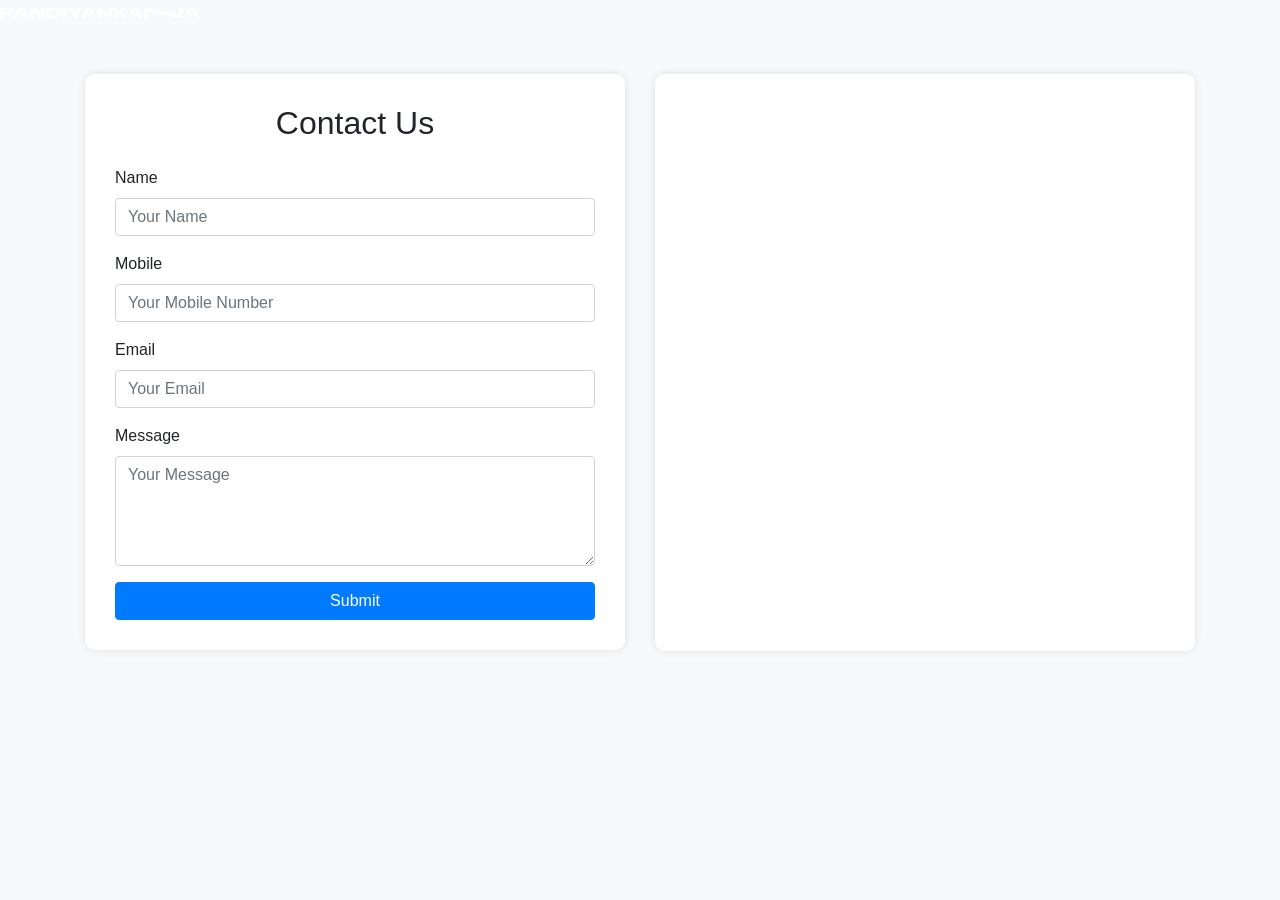
==== contact.html @ c843ea27 "mail" ====
<!DOCTYPE html>
<html lang="en-US">
   <head>
      <meta charset="UTF-8">
      <meta name="viewport" content="width=device-width, initial-scale=1.0, viewport-fit=cover" />
      <title>Weirdos &#8211; Or Halevi – Vintage Portfolio</title>
      <meta name='robots' content='max-image-preview:large' />
      <link rel='stylesheet' id='elementor-post-6-css' href='https://www.orhalevi.art/wp-content/uploads/elementor/css/post-6.css?ver=1699517009' media='all' />
      <link rel='stylesheet' id='elementor-post-2219-css' href='https://www.orhalevi.art/wp-content/uploads/elementor/css/post-2219.css?ver=1699576444' media='all' />
      <link rel='stylesheet' id='elementor-post-4967-css' href='https://www.orhalevi.art/wp-content/uploads/elementor/css/post-4967.css?ver=1699546587' media='all' />
      
      <link rel="stylesheet" href="https://stackpath.bootstrapcdn.com/bootstrap/4.3.1/css/bootstrap.min.css" integrity="sha384-ggOyR0iXCbMQv3Xipma34MD+dH/1fQ784/j6cY/iJTQUOhcWr7x9JvoRxT2MZw1T" crossorigin="anonymous">
   
      <style>
         body {
           background-color: #f8f9fa;
         }
         
         .container {
           margin-top: 50px;
         }
         
         .contact-form,
         .map {
           background-color: #ffffff;
           border-radius: 10px;
           box-shadow: 0 0 10px rgba(0, 0, 0, 0.1);
           padding: 30px;
           margin-bottom: 20px;
         }
         
         .btn-primary {
           background-color: #007bff;
           border-color: #007bff;
         }
         
         .btn-primary:hover {
           background-color: #0056b3;
           border-color: #0056b3;
         }
         </style>
   </head>

   <body class="page-template  elementor-kit-6  elementor-page-2219" >
      <header class="elementor elementor-4967">
         <header class="elementor-section  elementor-element elementor-element-ad14931">
            <section class="elementor-section elementor-element">
               <div class="elementor-row">
                  <div class="elementor-column elementor-col-50" >
                     <div class="elementor-widget-container">
                        <div><a href=""><img src="images/logo.svg" style="width: 200px"></a></div>
                     </div>
                  </div>
               </div>   
            </section>
         </header>
      </header>
         <section class="elementor-section elementor-inner-section elementor-element elementor-element-97b91d4 elementor-section-full_width elementor-section-height-default elementor-section-height-default" data-id="97b91d4" data-element_type="section">
            <div class="container">
               <div class="row">
                 <!-- Contact Form Column -->
                 <div class="col-md-6">
                   <div class="contact-form">
                     <h2 class="text-center mb-4">Contact Us</h2>
                     <form action="mail.php">
                       <div class="form-group">
                         <label for="name">Name</label>
                         <input type="text" class="form-control" id="name" placeholder="Your Name">
                       </div>
                       <div class="form-group">
                        <label for="mobile">Mobile</label>
                        <input type="text" class="form-control" id="mobile" placeholder="Your Mobile Number">
                      </div>
                       <div class="form-group">
                         <label for="email">Email</label>
                         <input type="email" class="form-control" id="email" placeholder="Your Email">
                       </div>
                       <div class="form-group">
                         <label for="message">Message</label>
                         <textarea class="form-control" id="message" rows="4" placeholder="Your Message"></textarea>
                       </div>
                       <button type="submit" value="submit" class="btn btn-primary btn-block">Submit</button>
                     </form>
                   </div>
                 </div>
           
                 <!-- Map Column -->
                 <div class="col-md-6">
                   <div class="map">
                     <!-- Replace the iframe src with your map embed code -->
                     <iframe src="https://www.google.com/maps/embed?pb=!1m18!1m12!1m3!1d2482.1559307313955!2d-0.1282039485073088!3d51.507350882096676!2m3!1f0!2f0!3f0!3m2!1i1024!2i768!4f13.1!3m3!1m2!1s0x48761b11059b0bdf%3A0xa7767bb0d0e07942!2sBuckingham%20Palace!5e0!3m2!1sen!2suk!4v1637774301775!5m2!1sen!2suk" width="100%" height="510" style="border:0;" allowfullscreen="" loading="lazy"></iframe>
                   </div>
                 </div>
               </div>
             </div>
         </section>
   </body>
</html>
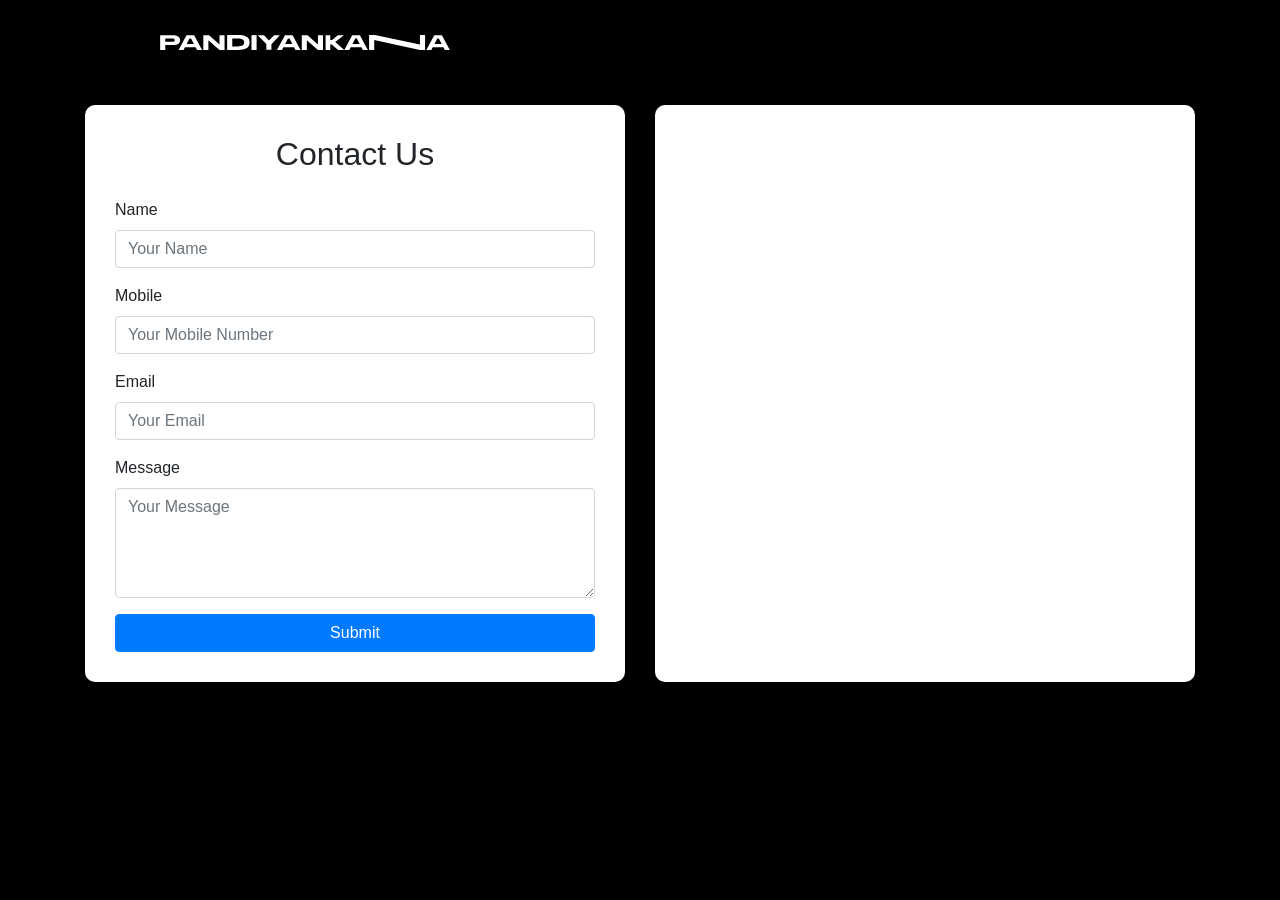
==== commit 20584e8e: "changes" ====
--- a/contact.html
+++ b/contact.html
@@ -1,15 +1,17 @@
 <!DOCTYPE html>
-<html lang="en-US">
-   <head>
-      <meta charset="UTF-8">
-      <meta name="viewport" content="width=device-width, initial-scale=1.0, viewport-fit=cover" />
-      <title>Weirdos &#8211; Or Halevi – Vintage Portfolio</title>
-      <meta name='robots' content='max-image-preview:large' />
-      <link rel='stylesheet' id='elementor-post-6-css' href='https://www.orhalevi.art/wp-content/uploads/elementor/css/post-6.css?ver=1699517009' media='all' />
-      <link rel='stylesheet' id='elementor-post-2219-css' href='https://www.orhalevi.art/wp-content/uploads/elementor/css/post-2219.css?ver=1699576444' media='all' />
-      <link rel='stylesheet' id='elementor-post-4967-css' href='https://www.orhalevi.art/wp-content/uploads/elementor/css/post-4967.css?ver=1699546587' media='all' />
-      
-      <link rel="stylesheet" href="https://stackpath.bootstrapcdn.com/bootstrap/4.3.1/css/bootstrap.min.css" integrity="sha384-ggOyR0iXCbMQv3Xipma34MD+dH/1fQ784/j6cY/iJTQUOhcWr7x9JvoRxT2MZw1T" crossorigin="anonymous">
+<html lang="en">
+<head>
+    <meta charset="UTF-8">
+    <meta name="viewport" content="width=device-width, initial-scale=1.0">
+    <title>Your Page Title</title>
+
+    <!-- Bootstrap CSS -->
+    
+    <link rel="stylesheet" href="assests/css/responsive.css">
+	<link rel="stylesheet" href="assests/css/animation.css">
+    <link href="https://cdn.jsdelivr.net/npm/bootstrap@5.3.0/dist/css/bootstrap.min.css" rel="stylesheet">  
+
+	<link rel="stylesheet" href="https://stackpath.bootstrapcdn.com/bootstrap/4.3.1/css/bootstrap.min.css" integrity="sha384-ggOyR0iXCbMQv3Xipma34MD+dH/1fQ784/j6cY/iJTQUOhcWr7x9JvoRxT2MZw1T" crossorigin="anonymous">
    
       <style>
          body {
@@ -39,60 +41,92 @@
            border-color: #0056b3;
          }
          </style>
-   </head>
+    
+     
+</head>
 
-   <body class="page-template  elementor-kit-6  elementor-page-2219" >
-      <header class="elementor elementor-4967">
-         <header class="elementor-section  elementor-element elementor-element-ad14931">
-            <section class="elementor-section elementor-element">
-               <div class="elementor-row">
-                  <div class="elementor-column elementor-col-50" >
-                     <div class="elementor-widget-container">
-                        <div><a href=""><img src="images/logo.svg" style="width: 200px"></a></div>
-                     </div>
-                  </div>
-               </div>   
-            </section>
-         </header>
-      </header>
-         <section class="elementor-section elementor-inner-section elementor-element elementor-element-97b91d4 elementor-section-full_width elementor-section-height-default elementor-section-height-default" data-id="97b91d4" data-element_type="section">
-            <div class="container">
-               <div class="row">
-                 <!-- Contact Form Column -->
-                 <div class="col-md-6">
-                   <div class="contact-form">
-                     <h2 class="text-center mb-4">Contact Us</h2>
-                     <form action="mail.php">
-                       <div class="form-group">
-                         <label for="name">Name</label>
-                         <input type="text" class="form-control" id="name" placeholder="Your Name">
-                       </div>
-                       <div class="form-group">
-                        <label for="mobile">Mobile</label>
-                        <input type="text" class="form-control" id="mobile" placeholder="Your Mobile Number">
-                      </div>
-                       <div class="form-group">
-                         <label for="email">Email</label>
-                         <input type="email" class="form-control" id="email" placeholder="Your Email">
-                       </div>
-                       <div class="form-group">
-                         <label for="message">Message</label>
-                         <textarea class="form-control" id="message" rows="4" placeholder="Your Message"></textarea>
-                       </div>
-                       <button type="submit" value="submit" class="btn btn-primary btn-block">Submit</button>
-                     </form>
-                   </div>
-                 </div>
-           
-                 <!-- Map Column -->
-                 <div class="col-md-6">
-                   <div class="map">
-                     <!-- Replace the iframe src with your map embed code -->
-                     <iframe src="https://www.google.com/maps/embed?pb=!1m18!1m12!1m3!1d2482.1559307313955!2d-0.1282039485073088!3d51.507350882096676!2m3!1f0!2f0!3f0!3m2!1i1024!2i768!4f13.1!3m3!1m2!1s0x48761b11059b0bdf%3A0xa7767bb0d0e07942!2sBuckingham%20Palace!5e0!3m2!1sen!2suk!4v1637774301775!5m2!1sen!2suk" width="100%" height="510" style="border:0;" allowfullscreen="" loading="lazy"></iframe>
-                   </div>
-                 </div>
-               </div>
-             </div>
-         </section>
-   </body>
-</html>+<body class="body-class">
+	<div id="load-bg" class="">
+		<script>
+			document.addEventListener(
+				"DOMContentLoaded",
+				function () {
+					setTimeout(function () {
+						document.getElementById("load-bg").className = "slideDown";
+					}, 10);
+				},
+				false
+			);
+		</script>
+		<style>
+		.slideDown {
+	visibility: visible !important;
+	-webkit-animation: clip 1.4s normal !important;
+	animation-timing-function: cubic-bezier(0.80, 0.1, 0.1, 0.80) !important;
+	transform: translateY(100%);
+}
+
+@-webkit-keyframes clip {
+	0% {
+		transform: translateY(0%);
+	}
+	100% {
+		transform: translateY(100%);
+	}
+}
+		</style>
+	</div>
+	
+	<div class="section-container">
+	
+		<div class="logo-container">
+			<div class="main-logo">
+				<a class="navbar-brand" href="#"><img src="assests/images/logo.svg" style="width: 300px;"></a>
+			</div>
+		<div>
+				
+		</div> 
+		
+						  
+		  <section>
+			<div class="container">
+				<div class="row">
+				  <!-- Contact Form Column -->
+				  <div class="col-md-6">
+					<div class="contact-form">
+					  <h2 class="text-center mb-4">Contact Us</h2>
+					  <form action="assests/mail/mail.php">
+						<div class="form-group">
+						  <label for="name">Name</label>
+						  <input type="text" class="form-control" id="name" placeholder="Your Name">
+						</div>
+						<div class="form-group">
+						 <label for="mobile">Mobile</label>
+						 <input type="text" class="form-control" id="number" placeholder="Your Mobile Number">
+					   </div>
+						<div class="form-group">
+						  <label for="email">Email</label>
+						  <input type="email" class="form-control" id="email" placeholder="Your Email">
+						</div>
+						<div class="form-group">
+						  <label for="message">Message</label>
+						  <textarea class="form-control" id="message" rows="4" placeholder="Your Message"></textarea>
+						</div>
+						<button type="submit" value="submit" class="btn btn-primary btn-block">Submit</button>
+					  </form>
+					</div>
+				  </div>
+			
+				  <!-- Map Column -->
+				  <div class="col-md-6">
+					<div class="map">
+					  <!-- Replace the iframe src with your map embed code -->
+					  <iframe src="https://www.google.com/maps/embed?pb=!1m18!1m12!1m3!1d2482.1559307313955!2d-0.1282039485073088!3d51.507350882096676!2m3!1f0!2f0!3f0!3m2!1i1024!2i768!4f13.1!3m3!1m2!1s0x48761b11059b0bdf%3A0xa7767bb0d0e07942!2sBuckingham%20Palace!5e0!3m2!1sen!2suk!4v1637774301775!5m2!1sen!2suk" width="100%" height="510" style="border:0;" allowfullscreen="" loading="lazy"></iframe>
+					</div>
+				  </div>
+				</div>
+			  </div>
+		  </section>   		
+	</div>
+</body>
+</html>
--- a/assests/css/responsive.css
+++ b/assests/css/responsive.css
@@ -0,0 +1,432 @@
+/* Styles for screen sizes up to 600px */
+
+/* Styles for screen sizes up to 600px */
+@media (min-width: 0px) and (max-width: 600px) {
+    .main-img img{
+        width:80%;
+        height:80%;
+        max-width:768px; 
+        top: 50px; 
+        right: 40px; 
+        position: fixed;
+    }
+    .body-class{
+        background-color: black;
+        overflow: hidden;
+    }
+    .navbar-brand img{
+        width: 300px !important;
+        padding-top: 40px;
+        padding-left: 70px;
+    }
+    .main-font{
+        padding-left: 70px;
+        padding-top: 50px;
+    }
+    .font-sizee{
+        margin-bottom: 0;
+        font-family: 'OPTIVenus-BoldExtended' !important;
+        font-size: 30px !important;
+        color: #fff !important; 
+        letter-spacing: 2px;
+    }
+    .font-sub h1{
+        font-family: Segoe UI ;
+        font-size: 30px !important;
+        color: #fff !important;
+        padding-top: 450px;
+        padding-left: 70px;
+    }
+    .contact-det{
+        color: #fff; 
+        position: absolute; 
+        top: 560px !important; 
+       left: 70px;
+    }
+    .contact-det p{
+       font-size: 20px;
+    }
+    .star-sym {
+        display: flex;
+        width: 80px;
+    }
+    .portfolioo a {
+        font-family: 'Archivo Black', sans-serif;
+        background-color: #000;
+        color: #fff;
+        position: absolute;
+        font-size: 28px;
+        right: 30px;
+        top: 30px;
+        text-decoration: none;
+        padding: 8px 24px;
+        border-radius: 32px;
+        animation-duration: 1200ms;
+        animation-name: blink;
+        animation-iteration-count: infinite;
+        animation-direction: alternate;
+        -webkit-animation: blink 1200ms infinite;
+        /* Safari and Chrome */
+    }
+    svg {
+        max-width: 22px;
+        width: 22px;
+        margin-left: 12px;
+    }
+ 
+    
+ }
+
+        /* Styles for screen sizes between 600px and 1024px */
+        @media (min-width: 601px) and (max-width: 1024px) {
+            .headerr .navbar-brand img{
+                padding-left: 90px;
+                width: 400px;
+               }
+        
+            .main-logo-row{
+                padding-top: 50px;
+            }
+            .contact-det{
+                top: 830px !important; 
+                right: 230px;
+                font-size: 25px !important;
+            }
+            .caption{
+                padding-top: 40px;
+            }
+            .font-sizee {
+                font-size: 60PX !important;
+                margin-left: 50px;
+            }
+        
+           
+            .font-sub h1{
+                letter-spacing: 2px;
+                padding-left: 120px;
+                padding-top: 590px;
+            }
+
+            .main-img img{
+                width:80%;
+                height:80%;
+                top: 120px; 
+                right: 80px; 
+                position: absolute;
+            }
+            .star-sym{
+                width: 50px;
+            }
+        
+            .portfolioo a {
+                font-family: 'Archivo Black', sans-serif;
+                background-color: #000;
+                color: #fff;
+                position: absolute;
+                font-size: 28px;
+                right: 30px;
+                top: 30px;
+                text-decoration: none;
+                padding: 8px 24px;
+                border-radius: 32px;
+                animation-duration: 1200ms;
+                animation-name: blink;
+                animation-iteration-count: infinite;
+                animation-direction: alternate;
+                -webkit-animation: blink 1200ms infinite;
+                /* Safari and Chrome */
+            }
+        
+            svg {
+                max-width: 22px;
+                width: 22px;
+                margin-left: 12px;
+            }
+        }
+
+        /* Styles for screen sizes between 1024px and 1280px */
+        @media (min-width: 1025px) and (max-width: 1280px) {
+            .main-img img{
+                width:100%;
+                height:100%;
+                max-width:768px; 
+                top: 50px; 
+                right: 250px; 
+                position: fixed;
+            }
+            .body-class{
+                background-color: black;
+                overflow: hidden;
+            }
+            .navbar-brand img{
+                width: 450px !important;
+                padding-top: 30px;
+                padding-left: 160px;
+            }
+            .main-font{
+                padding-left: 160px;
+                padding-top: 50px;
+            }
+            .font-sizee{
+                margin-bottom: 0;
+                font-family: 'OPTIVenus-BoldExtended' !important;
+                font-size: 105px !important;
+                color: #fff !important; 
+                letter-spacing: 2px;
+            }
+            .font-sub h1{
+                font-family: Segoe UI ;
+                font-size: 30px !important;
+                color: #fff !important;
+                letter-spacing: 2px;
+                padding-left: 160px;
+            }
+            .contact-det{
+                color: #fff; 
+                position: absolute; 
+                top: 90px !important; 
+                right: 150px;
+            }
+            .star-sym {
+                display: flex;
+                width: 80px;
+            }
+            .portfolioo a {
+                font-family: 'Archivo Black', sans-serif;
+                background-color: #000;
+                color: #fff;
+                position: absolute;
+                font-size: 28px;
+                right: 30px;
+                top: 30px;
+                text-decoration: none;
+                padding: 8px 24px;
+                border-radius: 32px;
+                animation-duration: 1200ms;
+                animation-name: blink;
+                animation-iteration-count: infinite;
+                animation-direction: alternate;
+                -webkit-animation: blink 1200ms infinite;
+                /* Safari and Chrome */
+            }
+            svg {
+                max-width: 22px;
+                width: 22px;
+                margin-left: 12px;
+            }
+        }
+
+        /* Styles for screen sizes between 1280px and 1580px */
+        @media (min-width: 1281px) and (max-width: 1580px) {
+            .headerr .navbar-brand img{
+                padding-left: 0px !important;
+                width: 600px;
+            }
+        
+            .main-logo-row{
+                padding-top: 60px;
+            }
+            .contact-det{
+                top: 160px !important; 
+                font-size: 22px;
+                right: 100px;
+                
+            }
+            .caption{
+                padding-top: 80px;
+                margin-left: 70px !important;
+            }
+            .font-sizee {
+                
+                font-size: 140px !important;
+            }
+        
+           
+            .main-img img{
+                width: 90% !important;
+                height: 90% !important;
+                max-width: 768px;
+                top: 110px;
+                right: 400px;
+                position: fixed;
+            }
+        
+            .font-sub h1{
+                letter-spacing: 2px;
+                padding-left: 135px !important;
+                font-size: 45px !important;
+            }
+
+            .star-sym {
+                width: 100px;
+            }
+        
+            .portfolioo a {
+                font-family: 'Archivo Black', sans-serif;
+                background-color: #000;
+                color: #fff;
+                position: absolute;
+                font-size: 28px;
+                right: 30px;
+                top: 40px;
+                text-decoration: none;
+                padding: 8px 24px;
+                border-radius: 32px;
+                animation-duration: 1200ms;
+                animation-name: blink;
+                animation-iteration-count: infinite;
+                animation-direction: alternate;
+                -webkit-animation: blink 1200ms infinite;
+                /* Safari and Chrome */
+            }
+        
+            svg {
+                max-width: 22px;
+                width: 22px;
+                margin-left: 12px;
+            }
+        }
+
+        /* Styles for screen sizes between 1580px and 1920px */
+        @media (min-width: 1581px) and (max-width: 1920px) {
+            .headerr .navbar-brand img{
+                padding-left: 0px !important;
+                width: 600px;
+            }
+        
+            .main-logo-row{
+                padding-top: 60px;
+            }
+            .contact-det{
+                top: 160px !important; 
+                font-size: 22px;
+                right: 100px;
+                
+            }
+            .caption{
+                padding-top: 80px;
+                margin-left: 160px !important;
+            }
+            .font-sizee {
+                
+                font-size: 160px !important;
+            }
+        
+           
+            .main-img img{
+                width: 100% !important;
+                height: 100% !important;
+                max-width: 768px;
+                top: 100px;
+                right: 490px;
+                position: fixed;
+            }
+        
+            .font-sub h1{
+                letter-spacing: 2px;
+                padding-left: 225px !important;
+                font-size: 45px !important;
+            }
+
+            .star-sym {
+                width: 100px;
+            }
+        
+            .portfolioo a {
+                font-family: 'Archivo Black', sans-serif;
+                background-color: #000;
+                color: #fff;
+                position: absolute;
+                font-size: 28px;
+                right: 30px;
+                top: 40px;
+                text-decoration: none;
+                padding: 8px 24px;
+                border-radius: 32px;
+                animation-duration: 1200ms;
+                animation-name: blink;
+                animation-iteration-count: infinite;
+                animation-direction: alternate;
+                -webkit-animation: blink 1200ms infinite;
+                /* Safari and Chrome */
+            }
+        
+            svg {
+                max-width: 22px;
+                width: 22px;
+                margin-left: 12px;
+            }
+        }
+
+        /* Styles for screen sizes between 1920px and 2500px */
+        @media (min-width: 1921px) and (max-width: 2500px) {
+            .headerr .navbar-brand img{
+                
+                width: 600px;
+            }
+            .main-logo{
+                padding-left: 0px !important;
+            }
+            .main-logo-row{
+                padding-top: 60px;
+            }
+            .contact-det{
+                top: 160px !important; 
+                font-size: 22px;
+                right: 100px;
+                
+            }
+            .caption{
+                padding-top: 80px;
+                margin-left: 160px !important;
+            }
+            .font-sizee {
+                
+                font-size: 180px !important;
+            }
+        
+           
+            .main-img img{
+                width: 100% !important;
+                height: 100% !important;
+                max-width: 768px;
+                top: 100px;
+                right: 630px !important;
+                position: fixed;
+            }
+        
+            .font-sub h1{
+                letter-spacing: 2px;
+                padding-left: 275px !important;
+                font-size: 45px !important;
+            }
+
+            .star-sym {
+                width: 100px;
+            }
+        
+            .portfolioo a {
+                font-family: 'Archivo Black', sans-serif;
+                background-color: #000;
+                color: #fff;
+                position: absolute;
+                font-size: 28px;
+                right: 30px;
+                top: 40px;
+                text-decoration: none;
+                padding: 8px 24px;
+                border-radius: 32px;
+                animation-duration: 1200ms;
+                animation-name: blink;
+                animation-iteration-count: infinite;
+                animation-direction: alternate;
+                -webkit-animation: blink 1200ms infinite;
+                /* Safari and Chrome */
+            }
+        
+            svg {
+                max-width: 22px;
+                width: 22px;
+                margin-left: 12px;
+            }
+        }
--- a/assests/css/animation.css
+++ b/assests/css/animation.css
@@ -0,0 +1,201 @@
+.image-load.fadeIn {
+    -webkit-animation: clip-short 5s normal !important;
+    animation-timing-function: cubic-bezier(0.8, 0.1, 0.1, 0.8) !important;
+    opacity: 0;
+}
+
+@-webkit-keyframes clip-short {
+    0% {
+        transform: translateY(150vh);
+        opacity: 1;
+    }
+    50% {
+        transform: translateY(-0vh);
+        opacity: 1;
+    }
+    100% {
+        transform: translateY(-200vh);
+        opacity: 1;
+    }
+} /* End custom CSS */
+#load-bg {
+    overflow: hidden;
+    background-color: #d6d1ce;
+    height: 100vh;
+    width: 100vw;
+    position: fixed;
+    z-index: 9999;
+    margin-top: 0px;
+    top: 0px;
+} /* End custom CSS */
+
+.fadeIn {
+    -webkit-animation: clip 2s normal !important;
+    animation-timing-function: cubic-bezier(0.8, 0.1, 0.1, 0.8) !important;
+}
+
+@-webkit-keyframes clip {
+    0% {
+        clip-path: inset(0 100% 0 0);
+    }
+    100% {
+        clip-path: inset(0 0 0 0);
+    }
+} /* End custom CSS */
+
+@-webkit-keyframes blur {
+    0% {
+        opacity: 0;
+        -webkit-filter: blur(10vw);
+    }
+    100% {
+        -webkit-filter: blur(0px);
+    }
+} /* End custom CSS */
+
+.slideInUp {
+    -webkit-animation: slideInUpHero 2.7s normal !important;
+    animation-timing-function: cubic-bezier(0.95, 0, 0.15, 1) !important;
+}
+
+@keyframes slideInUpHero {
+    0% {
+        opacity: 1;
+        transform: translate3d(0%, 170%, 0) rotateX(-50deg) rotate(18deg) skew(18deg, 0deg);
+    }
+    100% {
+        opacity: 1;
+        transform: none;
+    }
+} /* End custom CSS */
+
+/* Start custom CSS */
+html {
+    overflow-x: hidden;
+}
+
+@media only screen and (max-width: 600px) {
+    html,
+    body {
+        overflow-x: hidden;
+        overflow-y: scroll;
+        -webkit-overflow-scrolling: touch;
+    }
+}
+
+span {
+    color: #5c5c5c;
+}
+
+.no-indent {
+    text-indent: 0;
+}
+
+@media only screen and (max-width: 500px) {
+    .hide {
+        display: none;
+    }
+}
+
+/* .slideInUp {
+    -webkit-animation: slideInUpWorks 1.5s normal !important;
+    animation-timing-function: cubic-bezier(0.35, 0, 0.15, 1) !important;
+}
+
+@keyframes slideInUpWorks {
+    0% {
+        transform: translate3d(0%, 140%, 0) rotateX(-90deg) rotate(28deg) skew(18deg, 0deg);
+    }
+    100% {
+        transform: none;
+    }
+} */
+
+.fadeIn {
+    -webkit-animation: grow 2.1s normal !important;
+    animation-timing-function: cubic-bezier(0.7, 0, 0, 0.55) !important;
+}
+
+@-webkit-keyframes grow {
+    0% {
+        clip-path: circle(0% at 50% 100%);
+    }
+    100% {
+        clip-path: circle(140% at 47% 100%);
+    }
+}
+
+
+.sub-headline {
+    font-size: clamp(1.6rem, 6vw + 0rem, 10rem);
+    letter-spacing: -0.3vw;
+    text-transform: uppercase;
+}
+
+.num {
+    font: 500 normal 2.5vw/1 var(--e-global-typography-secondary-font-family), Sans-serif !important;
+    letter-spacing: -0.1vw;
+}
+
+.works-headline {
+    font: 500 normal 7.5vw var(--e-global-typography-primary-font-family), Sans-serif !important;
+    letter-spacing: -0.4vw;
+    text-transform: uppercase;
+}
+
+.arrow-link {
+    bottom: 0.6vw;
+    left: -3.5vw;
+    position: absolute;
+    width: 3vw;
+}
+
+@media only screen and (max-width: 769px) {
+    h3 {
+        font-size: 4.9vw !important;
+        line-height: 1.5 !important;
+        letter-spacing: -0.1vw;
+        text-indent: 10vw;
+    }
+}
+
+@media only screen and (max-width: 400px) {
+    h1 {
+        zoom: 93%;
+    }
+    .works-headline {
+        font: 500 normal 10vw var(--e-global-typography-primary-font-family), Sans-serif !important;
+        letter-spacing: -0.4vw;
+        margin-bottom: -3vw;
+    }
+
+    .sepia img {
+        min-width: 85vw;
+        max-width: 85vw;
+    }
+}
+
+.spin {
+    animation-name: spin;
+    animation-duration: 10000ms;
+    animation-iteration-count: infinite;
+    animation-timing-function: linear;
+}
+
+h1 img {
+    width: 8vw;
+    margin-top: -2.5vw;
+    animation-name: spin;
+    animation-duration: 10000ms;
+    animation-iteration-count: infinite;
+    animation-timing-function: linear;
+}
+
+@keyframes spin {
+    from {
+        transform: rotate(0deg);
+    }
+    to {
+        transform: rotate(360deg);
+    }
+}
